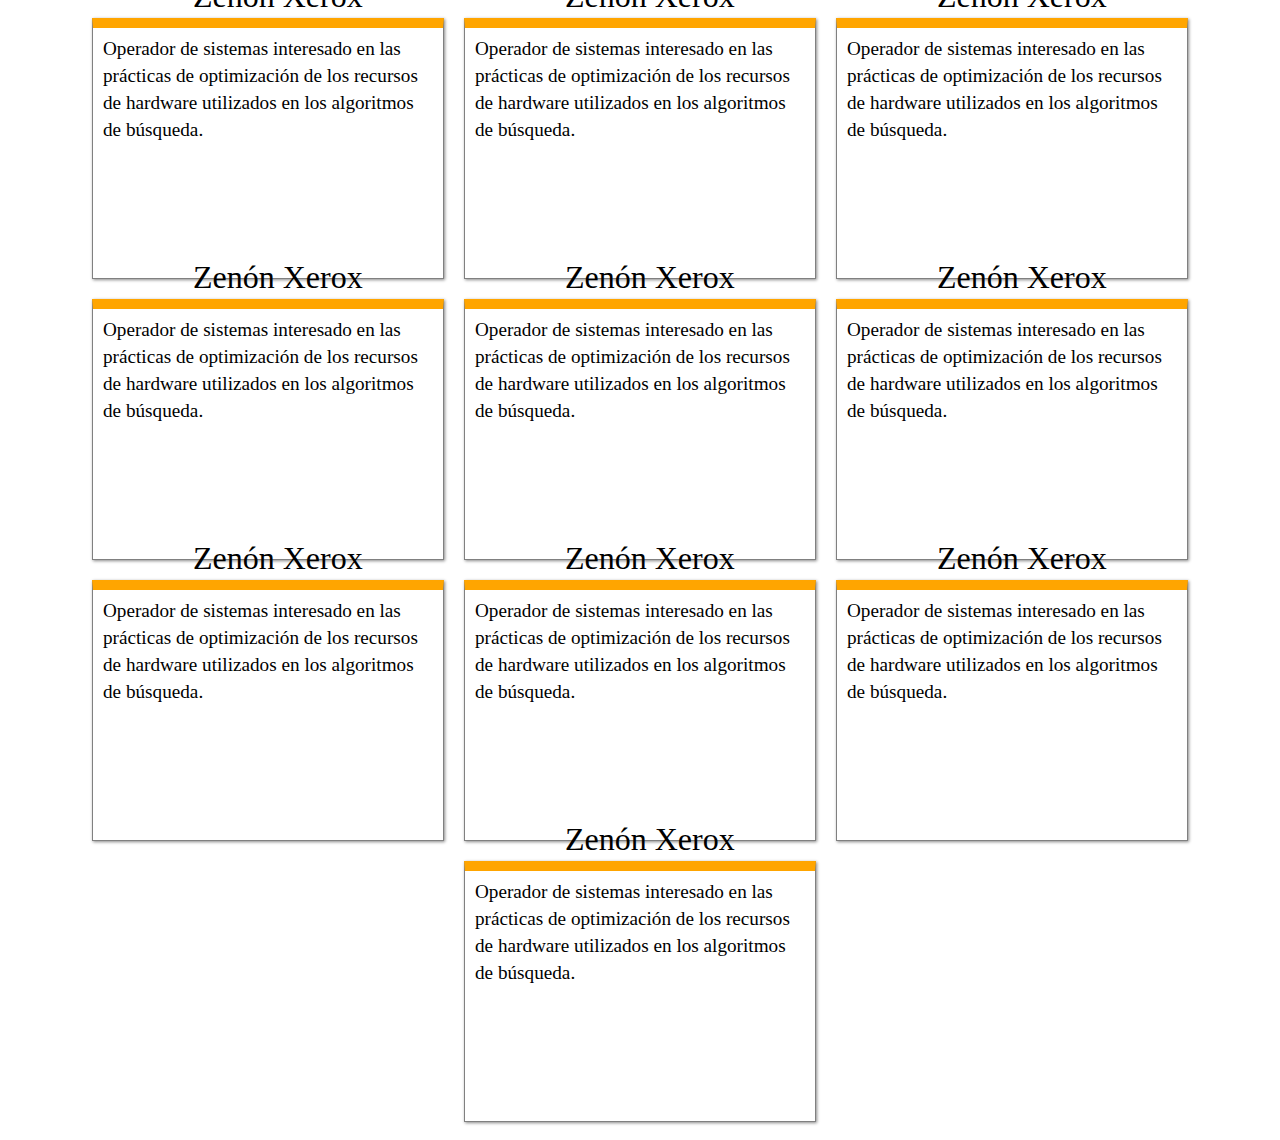
==== indexcompleto.html @ 109ba6fb "Archivos iniciales" ====
<!DOCTYPE html PUBLIC "-//W3C//DTD XHTML 1.0 Transitional//EN" "http://www.w3.org/TR/xhtml1/DTD/xhtml1-transitional.dtd">
<html xmlns="http://www.w3.org/1999/xhtml">
<head>
<meta http-equiv="Content-Type" content="text/html; charset=utf-8" />
<title>Card Resultados</title>
<link href="css/styles.css" rel="stylesheet" type="text/css"/>
</head>

<body>
<div id="mainbox">
<div class="card">
  <img src="imagenes/persona2.png" alt="" />
  <h1>Zenón Xerox</h1>
  <p>Operador de sistemas interesado en las prácticas de optimización de los recursos de hardware utilizados en los algoritmos de búsqueda.</p>
</div>
<div class="card">
  <img src="imagenes/persona3.png" alt="" />
  <h1>Zenón Xerox</h1>
  <p>Operador de sistemas interesado en las prácticas de optimización de los recursos de hardware utilizados en los algoritmos de búsqueda.</p>
</div>
<div class="card">
  <img src="imagenes/persona4.png" alt="" />
  <h1>Zenón Xerox</h1>
  <p>Operador de sistemas interesado en las prácticas de optimización de los recursos de hardware utilizados en los algoritmos de búsqueda.</p>
</div>
<div class="card">
  <img src="imagenes/persona5.png" alt="" />
  <h1>Zenón Xerox</h1>
  <p>Operador de sistemas interesado en las prácticas de optimización de los recursos de hardware utilizados en los algoritmos de búsqueda.</p>
</div>
<div class="card">
  <img src="imagenes/persona6.png" alt="" />
  <h1>Zenón Xerox</h1>
  <p>Operador de sistemas interesado en las prácticas de optimización de los recursos de hardware utilizados en los algoritmos de búsqueda.</p>
</div>
<div class="card">
  <img src="imagenes/persona7.png" alt="" />
  <h1>Zenón Xerox</h1>
  <p>Operador de sistemas interesado en las prácticas de optimización de los recursos de hardware utilizados en los algoritmos de búsqueda.</p>
</div>
<div class="card">
  <img src="imagenes/persona8.png" alt="" />
  <h1>Zenón Xerox</h1>
  <p>Operador de sistemas interesado en las prácticas de optimización de los recursos de hardware utilizados en los algoritmos de búsqueda.</p>
</div>
<div class="card">
  <img src="imagenes/persona9.png" alt="" />
  <h1>Zenón Xerox</h1>
  <p>Operador de sistemas interesado en las prácticas de optimización de los recursos de hardware utilizados en los algoritmos de búsqueda.</p>
</div>
<div class="card">
  <img src="imagenes/persona10.png" alt="" />
  <h1>Zenón Xerox</h1>
  <p>Operador de sistemas interesado en las prácticas de optimización de los recursos de hardware utilizados en los algoritmos de búsqueda.</p>
</div>
<div class="card">
  <img src="imagenes/persona11.png" alt="" />
  <h1>Zenón Xerox</h1>
  <p>Operador de sistemas interesado en las prácticas de optimización de los recursos de hardware utilizados en los algoritmos de búsqueda.</p>
</div>    
</div>
	
	</body>
	</html>
---- css/styles.css ----
.card{
width: 350px;
border: 1px solid gray;
box-shadow: 1px 1px 3px #888;
border-top: 10px solid orange;
min-height: 250px;
padding-: 10px;
margin: 10px;
}

img{
  border-radius: 50%;
  width: 80px;
  margin: 10px;
}

h1{
  font-weight: lighter;
  margin-left: 100px;
  margin-top: -70px;
}

p{
  margin: 10px;
  font-family: Trebuchet MS;
  line-height: 1.4em;
  font-size: 1.2em;
}

#mainbox{
  font-family: Tahoma;
  box-sizing: border-box;
  justify-content: center;
  display: flex;
flex-wrap: wrap;
}
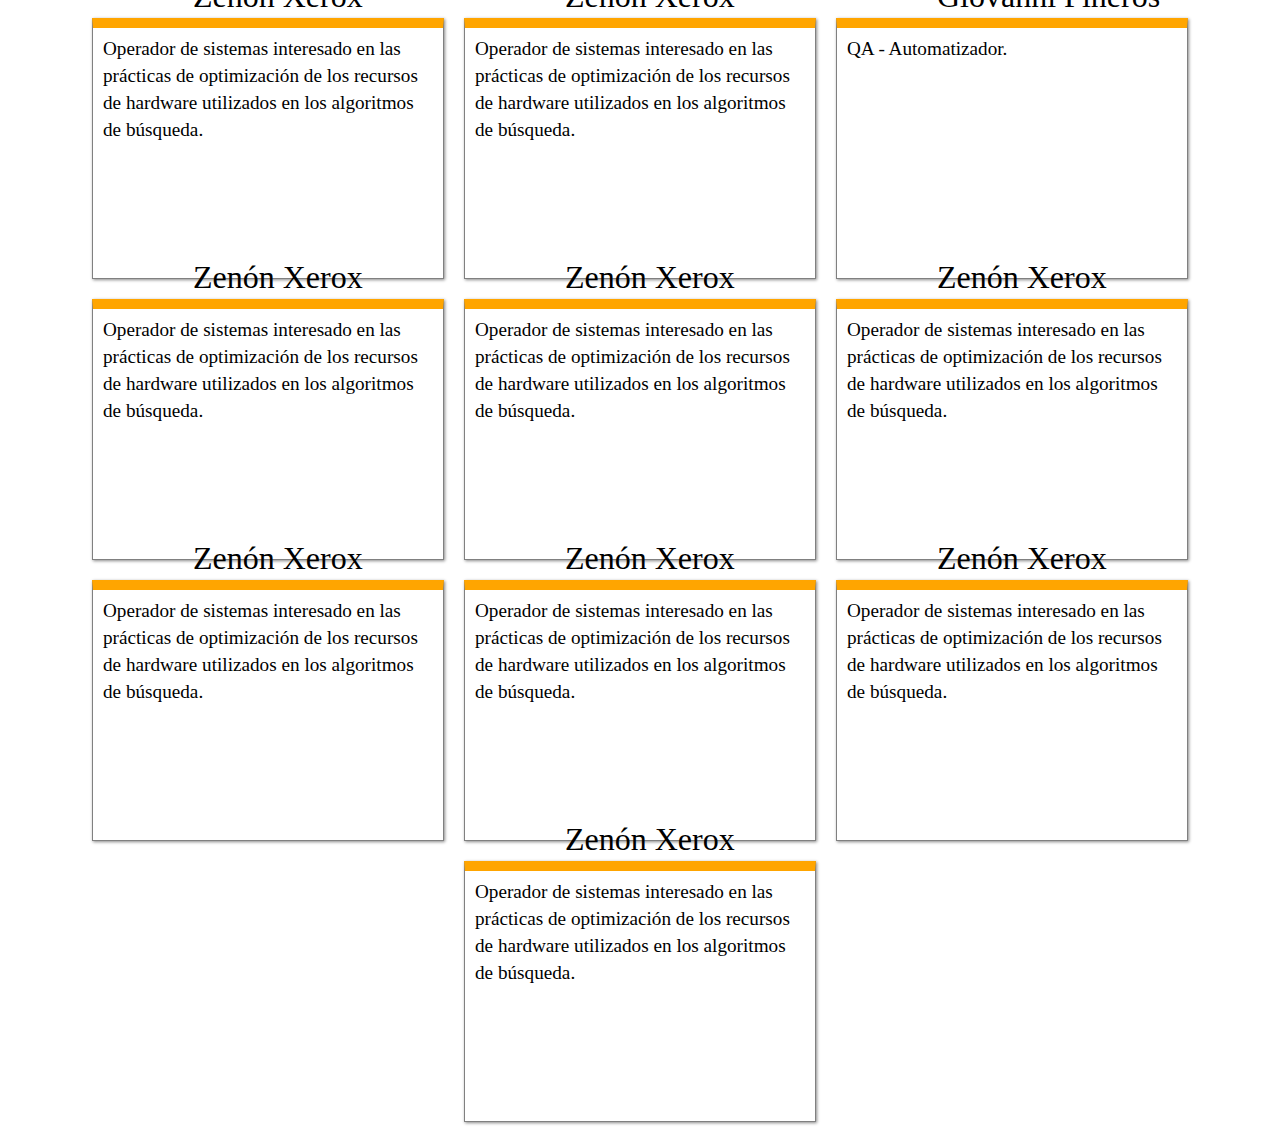
==== commit 9d2b29b2: "Modificacion de div en h1 y p en nombre y cargo respecivamente" ====
--- a/indexcompleto.html
+++ b/indexcompleto.html
@@ -20,8 +20,8 @@
 </div>
 <div class="card">
   <img src="imagenes/persona4.png" alt="" />
-  <h1>Zenón Xerox</h1>
-  <p>Operador de sistemas interesado en las prácticas de optimización de los recursos de hardware utilizados en los algoritmos de búsqueda.</p>
+  <h1>Giovanni Pineros</h1>
+  <p>QA - Automatizador.</p>
 </div>
 <div class="card">
   <img src="imagenes/persona5.png" alt="" />
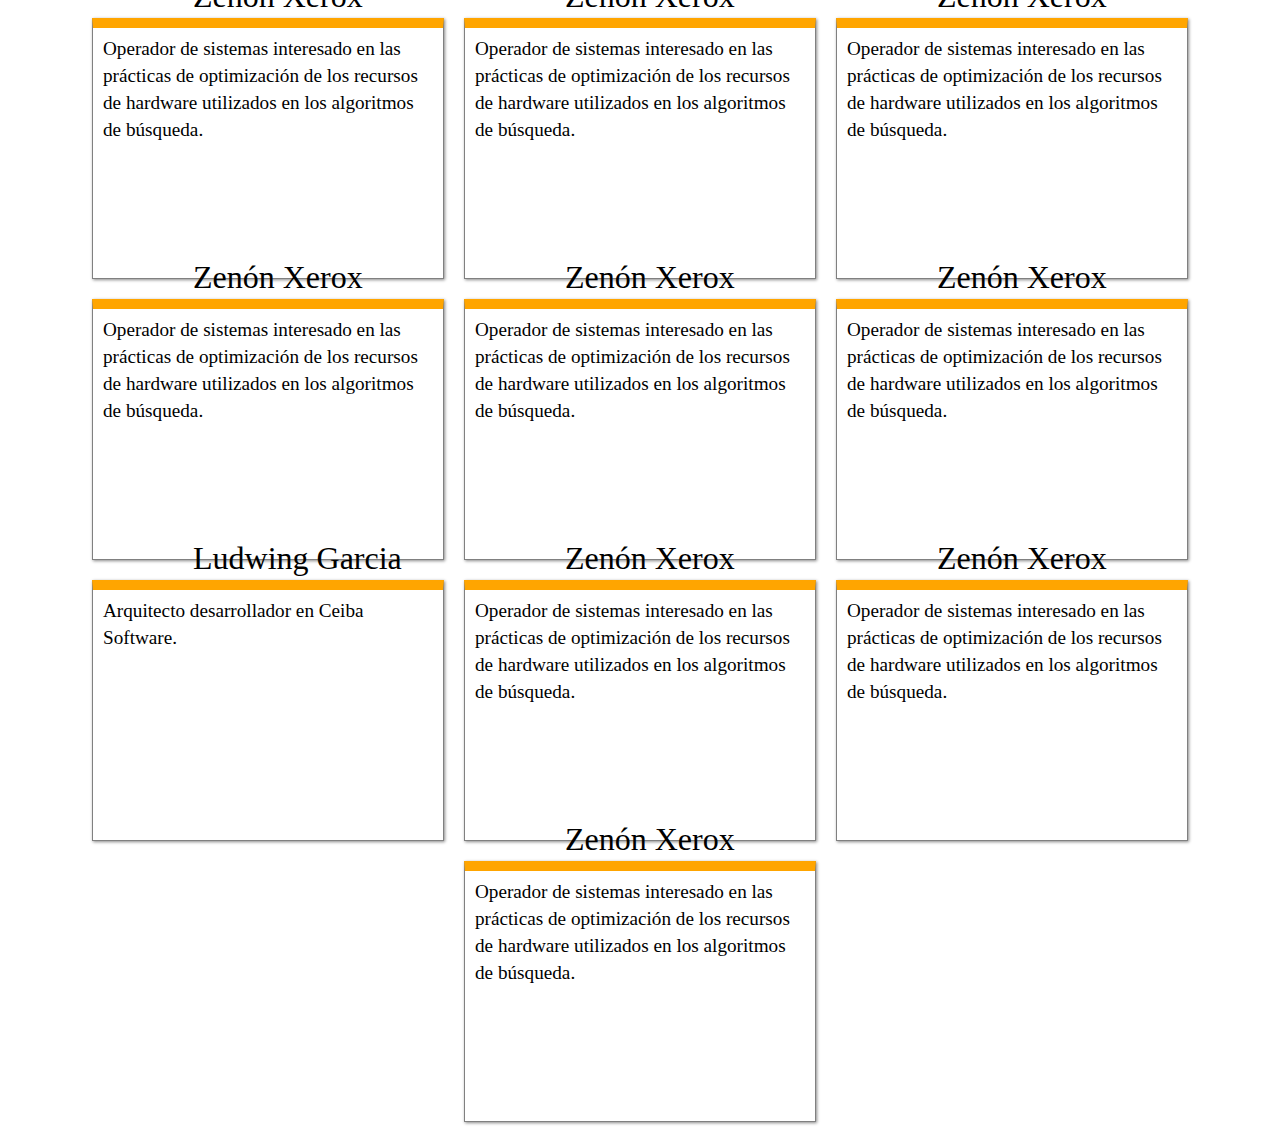
==== commit 8886e25b: "Se actualiza el perfil de Ludwing Garcia." ====
--- a/indexcompleto.html
+++ b/indexcompleto.html
@@ -20,8 +20,8 @@
 </div>
 <div class="card">
   <img src="imagenes/persona4.png" alt="" />
-  <h1>Giovanni Pineros</h1>
-  <p>QA - Automatizador.</p>
+  <h1>Zenón Xerox</h1>
+  <p>Operador de sistemas interesado en las prácticas de optimización de los recursos de hardware utilizados en los algoritmos de búsqueda.</p>
 </div>
 <div class="card">
   <img src="imagenes/persona5.png" alt="" />
@@ -40,8 +40,8 @@
 </div>
 <div class="card">
   <img src="imagenes/persona8.png" alt="" />
-  <h1>Zenón Xerox</h1>
-  <p>Operador de sistemas interesado en las prácticas de optimización de los recursos de hardware utilizados en los algoritmos de búsqueda.</p>
+  <h1>Ludwing Garcia</h1>
+  <p>Arquitecto desarrollador en Ceiba Software.</p>
 </div>
 <div class="card">
   <img src="imagenes/persona9.png" alt="" />
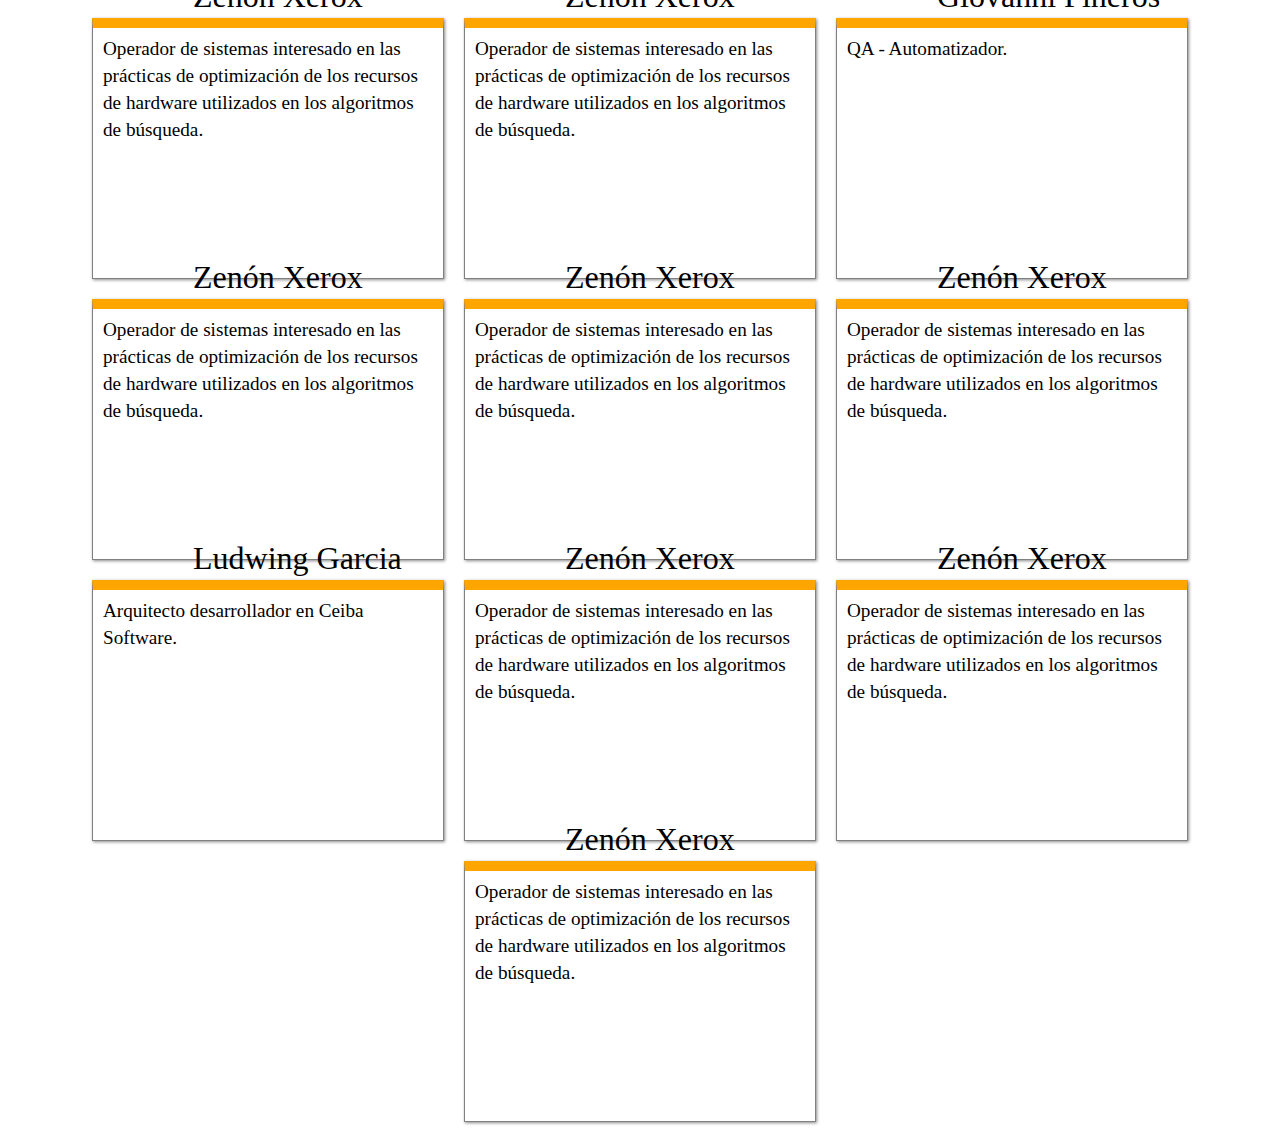
==== commit 3df218da: "Merge branch 'develop' of https://github.com/andreinaromero/using_gitflow into develop" ====
--- a/indexcompleto.html
+++ b/indexcompleto.html
@@ -20,8 +20,8 @@
 </div>
 <div class="card">
   <img src="imagenes/persona4.png" alt="" />
-  <h1>Zenón Xerox</h1>
-  <p>Operador de sistemas interesado en las prácticas de optimización de los recursos de hardware utilizados en los algoritmos de búsqueda.</p>
+  <h1>Giovanni Pineros</h1>
+  <p>QA - Automatizador.</p>
 </div>
 <div class="card">
   <img src="imagenes/persona5.png" alt="" />
